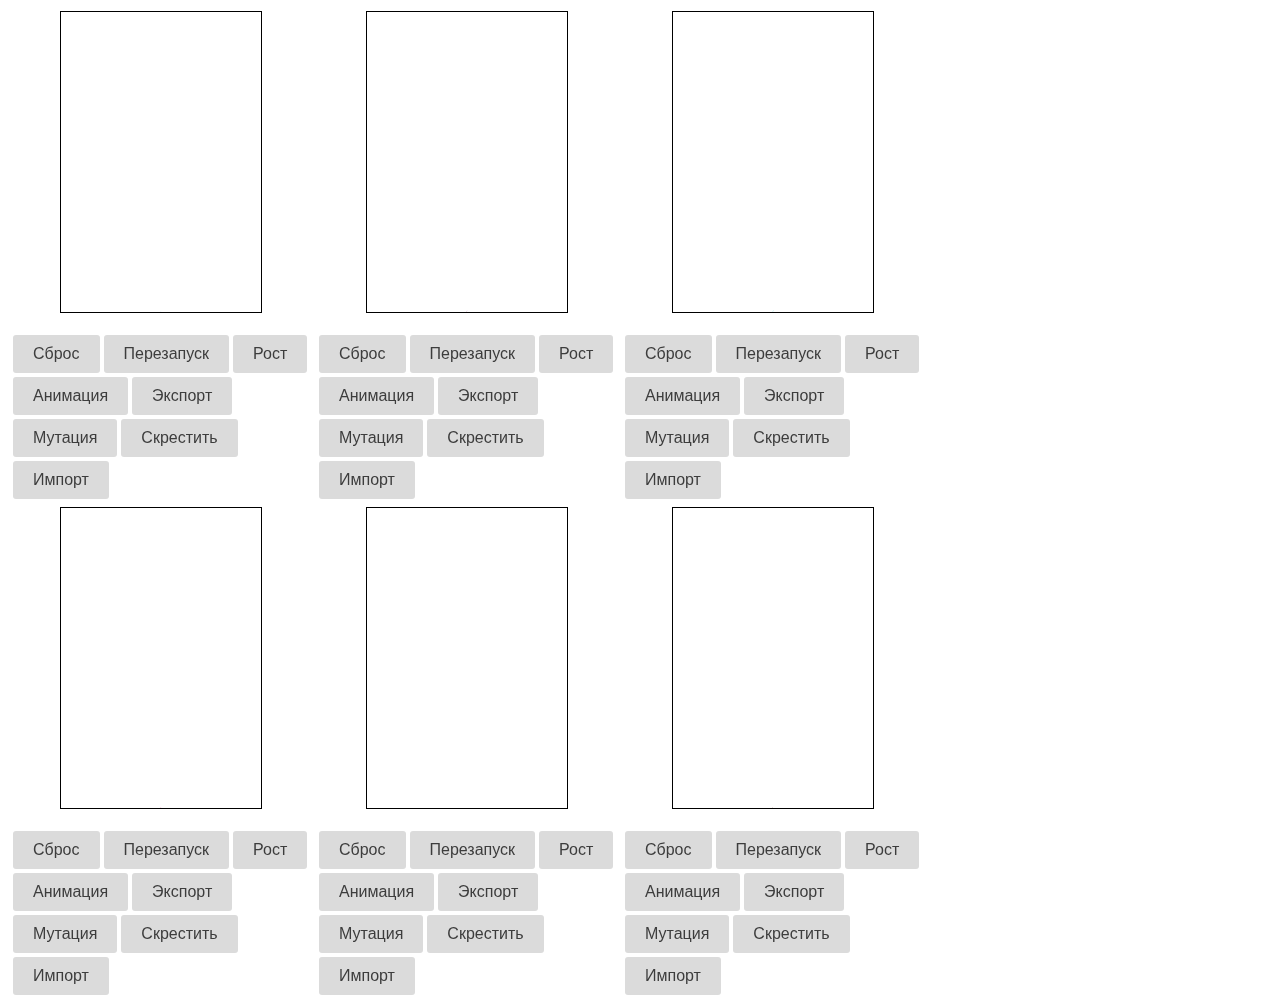
==== genetics/index.html @ e416d9f4 "genetics v0.2" ====
<!DOCTYPE html>
<html>
  <head>
    <title>Genetics v0.2</title>
    <script type="module" crossorigin src="index.a746e4b2.js"></script>
    <link rel="stylesheet" href="index.be8dd8dc.css">
  </head>
  <body>
    <div id="root"></div>
    
  </body>
</html>
---- genetics/index.be8dd8dc.css ----
.canvas-container{display:flex;flex-direction:column;align-items:center;margin:3px;border-radius:5px;flex-shrink:1;min-width:300px}canvas{border:1px solid black}.button-container{display:flex;flex-wrap:wrap;flex-shrink:1;min-width:300px;width:100%;max-width:800px;margin-top:20px}.button{background-color:#dbdbdb;margin:2px;border:none;color:#3d3d3d;padding:10px 20px;font-size:16px;cursor:pointer;border-radius:3px}.button:hover{background-color:#bcbcbc}.row{display:flex;flex-direction:row}.col{display:flex;flex-direction:column;width:100%}.editor-container{width:100%;display:flex;flex-direction:column}.input-container{display:flex;flex-direction:column}.input-container input{font-family:Courier New,Courier,monospace}
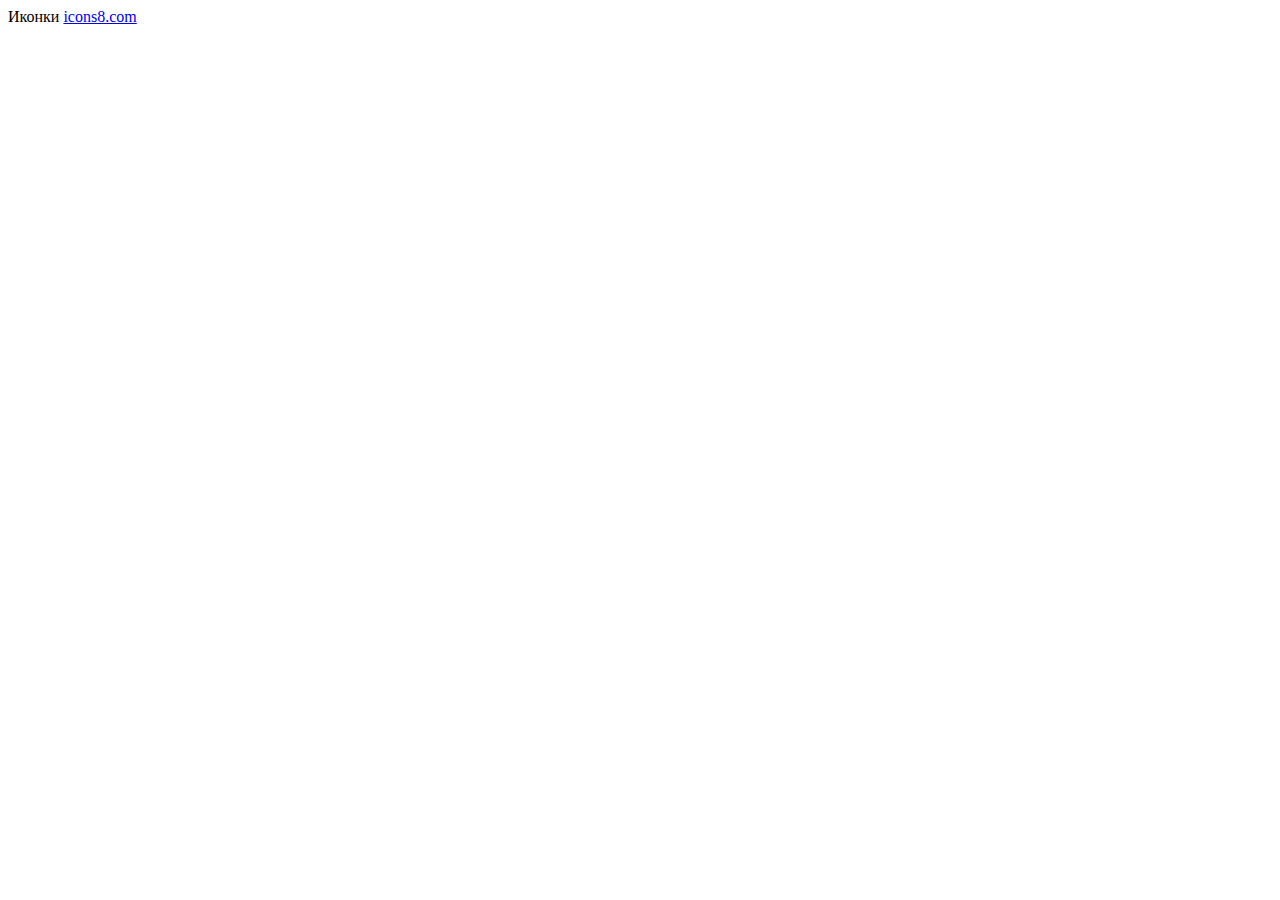
==== commit 699092c1: "genetics v0.3" ====
--- a/genetics/index.html
+++ b/genetics/index.html
@@ -1,12 +1,13 @@
-<!DOCTYPE html>
+﻿<!DOCTYPE html>
 <html>
   <head>
-    <title>Genetics v0.2</title>
-    <script type="module" crossorigin src="index.a746e4b2.js"></script>
-    <link rel="stylesheet" href="index.be8dd8dc.css">
+    <title>Генетика</title>
+    <script type="module" crossorigin src="/assets/index.d821891a.js"></script>
+    <link rel="stylesheet" href="/assets/index.d631053e.css">
   </head>
   <body>
     <div id="root"></div>
     
+    <footer>Иконки&nbsp;<a href="icons8.com">icons8.com</a></footer>
   </body>
 </html>
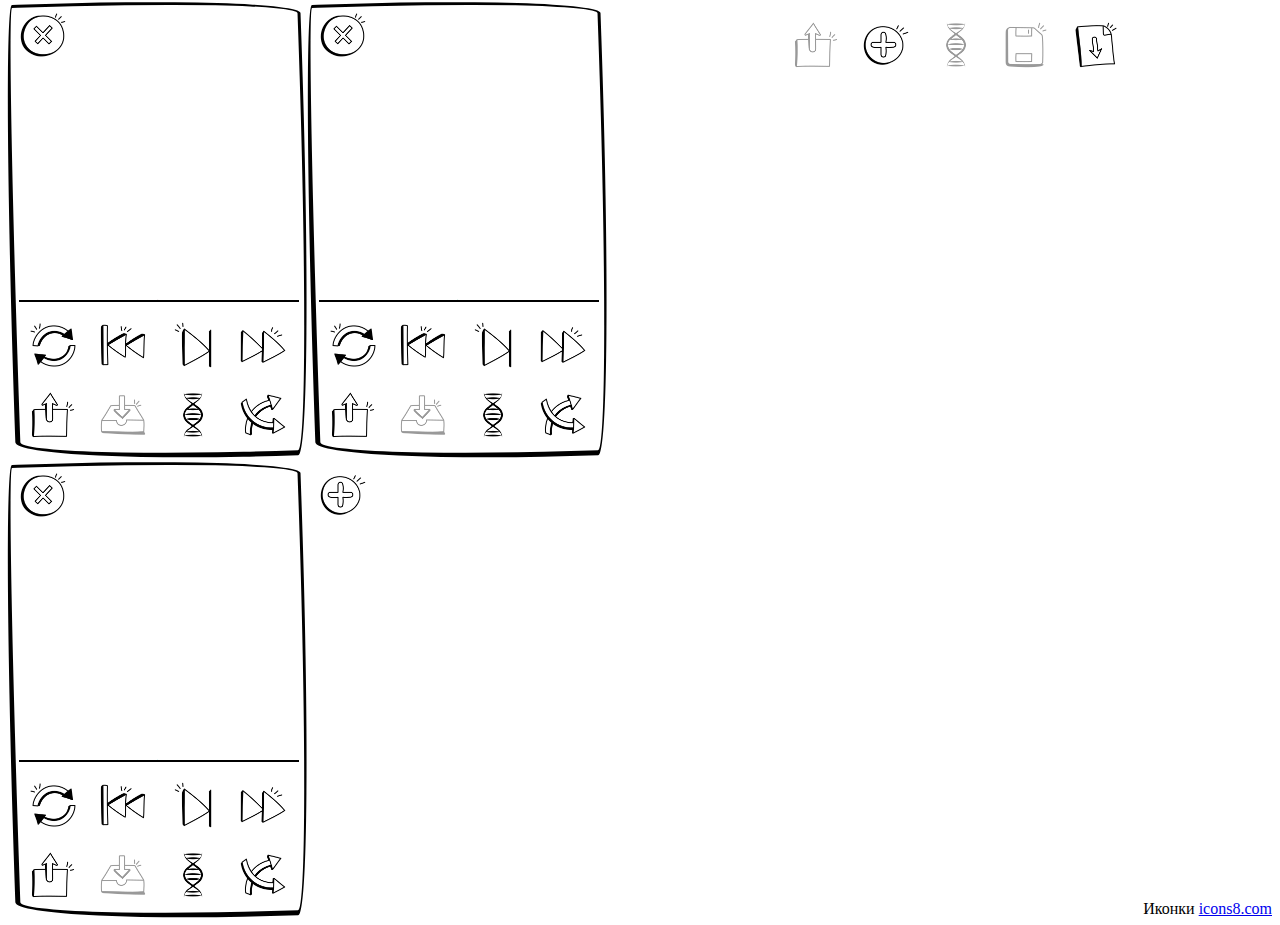
==== commit 2cf4aa1c: "fix links" ====
--- a/genetics/index.html
+++ b/genetics/index.html
@@ -2,8 +2,8 @@
 <html>
   <head>
     <title>Генетика</title>
-    <script type="module" crossorigin src="/assets/index.d821891a.js"></script>
-    <link rel="stylesheet" href="/assets/index.d631053e.css">
+    <script type="module" crossorigin src="index.d821891a.js"></script>
+    <link rel="stylesheet" href="index.d631053e.css">
   </head>
   <body>
     <div id="root"></div>
--- a/genetics/index.d631053e.css
+++ b/genetics/index.d631053e.css
@@ -0,0 +1 @@
+.canvas-container{display:flex;flex-direction:column;align-items:center;flex-shrink:1;min-width:300px;width:min-content}canvas{box-shadow:1px 12px 0 -10px #000}html,body,#root{height:100%}*{outline:none;margin-top:0}body{display:flex;flex-direction:column}footer{display:flex;justify-content:flex-end}.row{display:flex;flex-direction:row;flex-wrap:wrap}.col{display:flex;flex-direction:column;width:50%}.abs{position:absolute}.fancy-border{position:relative}.fancy-border:after{content:" ";position:absolute;inset:0 0 0 0;border-color:#000;border-style:solid;border-width:3px 3px 5px 5px;border-radius:4% 95% 6%/95% 4% 92% 5%;transform:rotate(-2deg)}.button-container{display:flex;justify-content:center;flex-wrap:wrap;flex-shrink:1;margin-top:10px;margin-bottom:10px}.button{background-color:transparent;transition:.2s;flex-shrink:0;border:none;padding:0;margin:10px;cursor:pointer;width:50px;height:50px;z-index:1}.button:disabled{pointer-events:none;filter:opacity(.4)}.button>img{width:100%;height:100%}.button:hover{transform:scale(1.2)}.button:active{transform:scale(.9)}.editor-container{width:100%;display:flex;flex-direction:column}.input-container{display:flex;flex-direction:column}textarea{width:100%;font-family:Courier New,Courier,monospace}.input-row{width:100%;display:flex}
